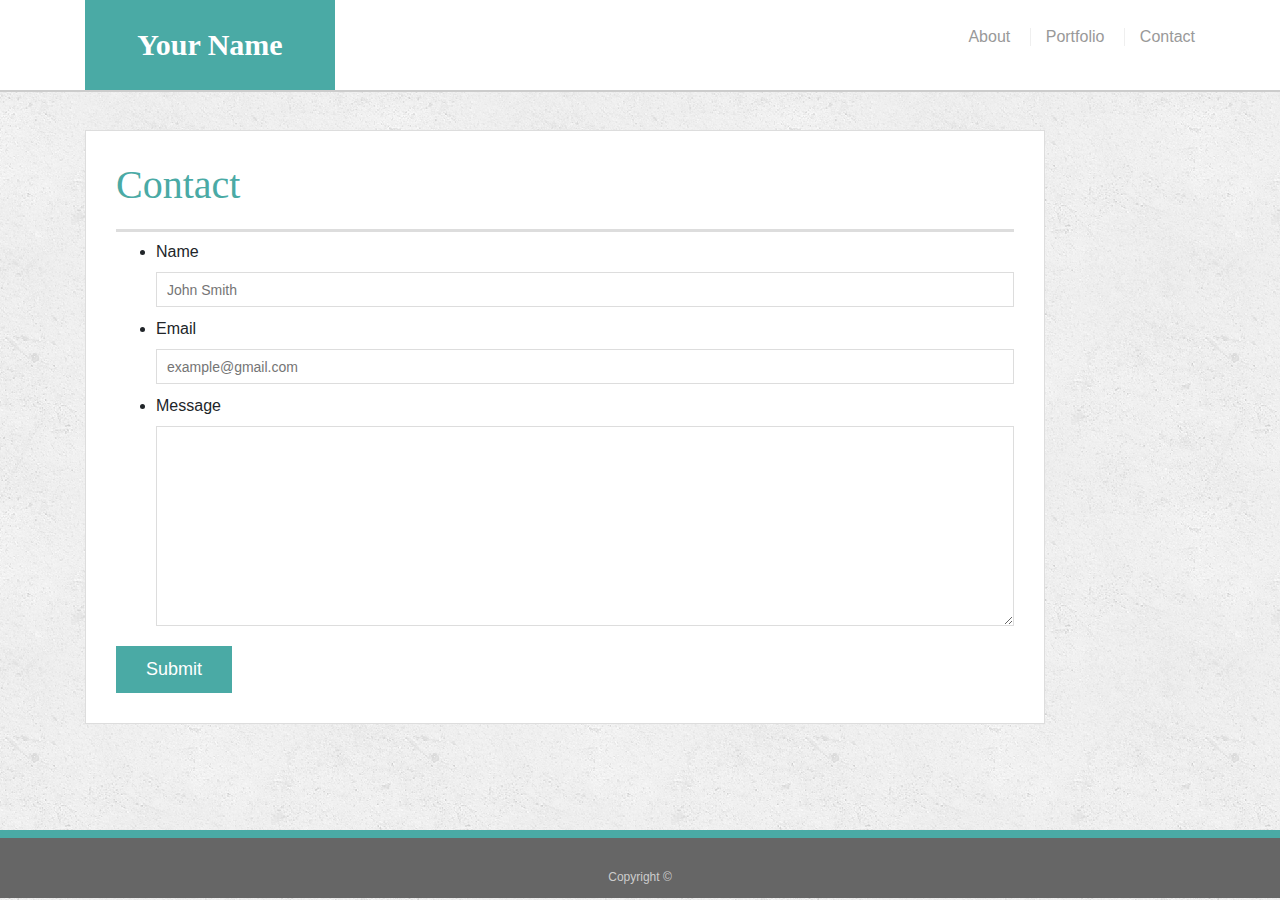
==== contact.html @ bb8a6e5b "broke everything now fixed" ====
<!doctype html>
<html lang="en-us">

<head>
  <meta charset="UTF-8">
  <title>Contact | Your Name</title>
  <link rel="stylesheet" type="text/css" href="assets/css/style.css">
  <link rel="stylesheet" href="https://stackpath.bootstrapcdn.com/bootstrap/4.3.1/css/bootstrap.min.css" integrity="sha384-ggOyR0iXCbMQv3Xipma34MD+dH/1fQ784/j6cY/iJTQUOhcWr7x9JvoRxT2MZw1T" crossorigin="anonymous">

</head>

<body>

  <header id="masthead">
    <div class="container">
      <a href="index.html" id="logo">Your Name</a>
      <nav>
        <a href="index.html">About</a>
        <a href="portfolio.html">Portfolio</a>
        <a href="contact.html">Contact</a>
      </nav>
    </div>
  </header>

  <div id="main-container" class="container">
    <section class="main-section">
      <h1>Contact</h1>

      <form id="contact-form">
        <ul>
          <li>
            <label for="name">Name</label>
            <input type="text" id="name" name="name" placeholder="John Smith" required="required">
          </li>
          <li>
            <label for="email">Email</label>
            <input type="email" id="email" name="email" placeholder="example@gmail.com" required="required">
          </li>
          <li>
            <label for="message">Message</label>
            <textarea id="message" name="message" required="required"></textarea>
          </li>
        </ul>
        <input type="submit">
      </form>

    </section>

  </div>

  <footer>
    <div class="container">
      Copyright &copy; 
    </div>
  </footer>
</body>

</html>
---- assets/css/style.css ----
body {
  font-family: Arial, "Helvetica Neue", Helvetica, sans-serif;
  font-size: 18px;
  line-height: 34px;
  color: #777777;
  background: url("../images/concrete_seamless.png");
}

* {
  box-sizing: border-box;
}

/* general */

.container {
  width: 100%;
  max-width: 960px;
  margin: 0 auto;
  clear: both;
}

h1,
h2,
h3,
p {
  margin-bottom: 20px;
}

p:last-child {
  margin-bottom: 0;
}

h1,
h2,
h3 {
  font-family: Georgia, Times, "Times New Roman", serif;
  font-weight: 700;
  color: #4aaaa5;
}

h1 {
  padding-bottom: 20px;
  font-size: 30px;
  line-height: 49px;
  border-bottom: 3px solid #dddddd;
}

h2,
h3 {
  font-size: 22px;
}

/* header */

#masthead {
  position: fixed;
  z-index: 99;
  width: 100%;
  margin: 0 0 30px;
  overflow: auto;
  color: #ffffff;
  background: #ffffff;
  border-bottom: 2px solid #cccccc;
}

#logo {
  float: left;
  width: 250px;
  height: 90px;
  font-family: Georgia, Times, "Times New Roman", serif;
  font-size: 30px;
  font-weight: 700;
  line-height: 90px;
  color: #ffffff;
  text-align: center;
  text-decoration: none;
  background: #4aaaa5;
}

nav {
  float: right;
  margin-top: 25px;
}

nav a {
  display: inline-block;
  padding-left: 15px;
  margin-left: 15px;
  line-height: 18px;
  color: #999;
  text-decoration: none;
  border-left: 1px solid #efefef;
}

nav a:first-child {
  border-left: 0 none;
}

/* footer */

footer {
  padding: 30px 0;
  clear: both;
  font-size: 12px;
  color: #ffffff;
  color: #cccccc;
  text-align: center;
  background: #666666;
  border-top: 8px solid #4aaaa5;
  height: 50px;
}

h3, h2 {
  padding-bottom: 20px;
  margin-bottom: 15px;
  line-height: 22px;
  border-bottom: 2px solid #eeeeee;
}

/* main */

#main-container {
  padding-top: 130px;
  min-height: calc(100vh - 70px);
}

.main-section {
  float: left;
  width: 100%;
  max-width: 960px;
  padding: 30px;
  margin: 0 0 40px;
  background: #ffffff;
  border: 1px solid #dddddd;
}

/* portfolio page */

.work {
  position: relative;
  float: left;
  width: 274px;
  margin: 20px 0 25px;
  overflow: auto;
}

.work:nth-child(even) {
  margin-right: 40px;
}

.work img {
  width: 100%;
  border: 0 none;
  opacity: 0.8;
}

.work h3 {
  position: absolute;
  bottom: 20px;
  width: 100%;
  padding: 15px;
  margin-bottom: 0;
  font-weight: 300;
  line-height: 30px;
  color: #ffffff;
  text-align: center;
  background: #4aaaa5;
  border-bottom: 0;
}

.auth-image {
  float: left;
  width: 200px;
  height: auto;
  margin-top: 10px;
  margin-right: 25px;
}

/* contact page */

#contact-form ul {
  margin-bottom: 20px;
}

#contact-form li {
  margin-bottom: 10px;
}

label,
input[type=text],
input[type=email],
textarea {
  display: block;
  width: 100%;
}

input[type=text],
input[type=email],
textarea {
  height: 35px;
  padding: 0 10px;
  font-size: 14px;
  border: 1px solid #dddddd;
}

textarea {
  height: 200px;
}

input[type=submit] {
  padding: 10px 30px;
  font-size: 18px;
  color: #ffffff;
  cursor: pointer;
  background: #4aaaa5;
  border: 0 none;
}
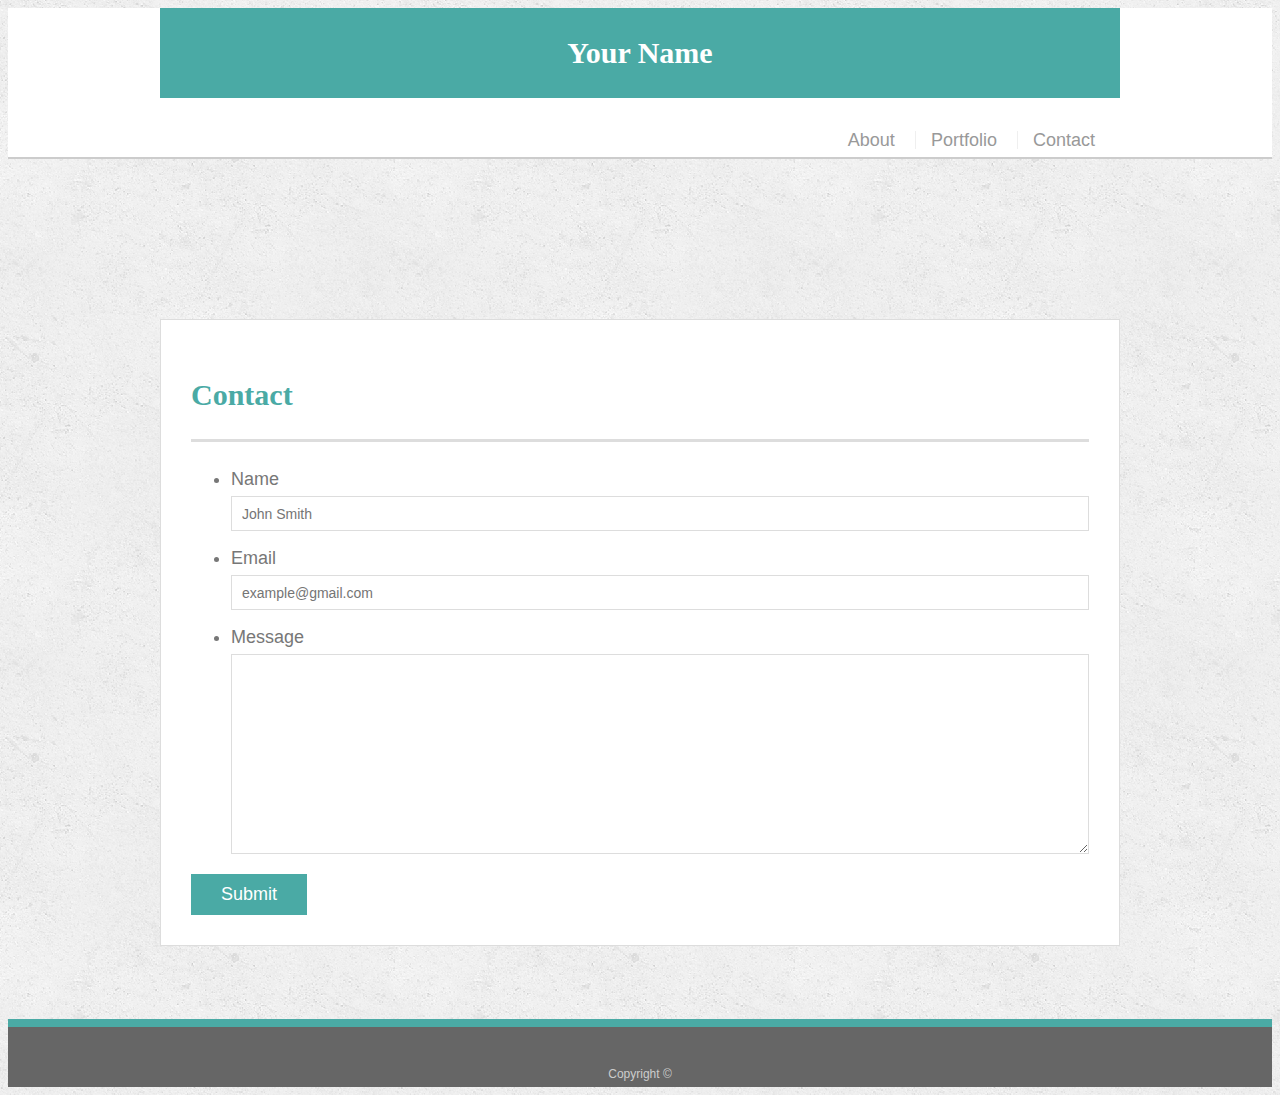
==== commit 35ca724d: "yay..still broken" ====
--- a/contact.html
+++ b/contact.html
@@ -5,7 +5,7 @@
   <meta charset="UTF-8">
   <title>Contact | Your Name</title>
   <link rel="stylesheet" type="text/css" href="assets/css/style.css">
-  <link rel="stylesheet" href="https://stackpath.bootstrapcdn.com/bootstrap/4.3.1/css/bootstrap.min.css" integrity="sha384-ggOyR0iXCbMQv3Xipma34MD+dH/1fQ784/j6cY/iJTQUOhcWr7x9JvoRxT2MZw1T" crossorigin="anonymous">
+  <meta name="viewport" content="width=device-width, initial-scale=1.0">
 
 </head>
 
--- a/assets/css/style.css
+++ b/assets/css/style.css
@@ -53,7 +53,7 @@
 /* header */
 
 #masthead {
-  position: fixed;
+  position: static;
   z-index: 99;
   width: 100%;
   margin: 0 0 30px;
@@ -61,11 +61,12 @@
   color: #ffffff;
   background: #ffffff;
   border-bottom: 2px solid #cccccc;
+  text-align: center;
 }
 
 #logo {
   float: left;
-  width: 250px;
+  width: 100%;
   height: 90px;
   font-family: Georgia, Times, "Times New Roman", serif;
   font-size: 30px;
@@ -80,6 +81,7 @@
 nav {
   float: right;
   margin-top: 25px;
+  margin-right: 25px;
 }
 
 nav a {
@@ -216,3 +218,23 @@
   border: 0 none;
 }
 
+@media screen and (max-width: 986px) {
+  .row {
+    flex-direction: column;
+   
+  }
+}
+
+@media screen and (max-width: 768px) {
+  .row {
+    flex-direction: column;
+    
+  }
+}
+
+@media screen and (max-width: 640px) {
+  .row {
+    flex-direction: column;
+    
+  }
+}
